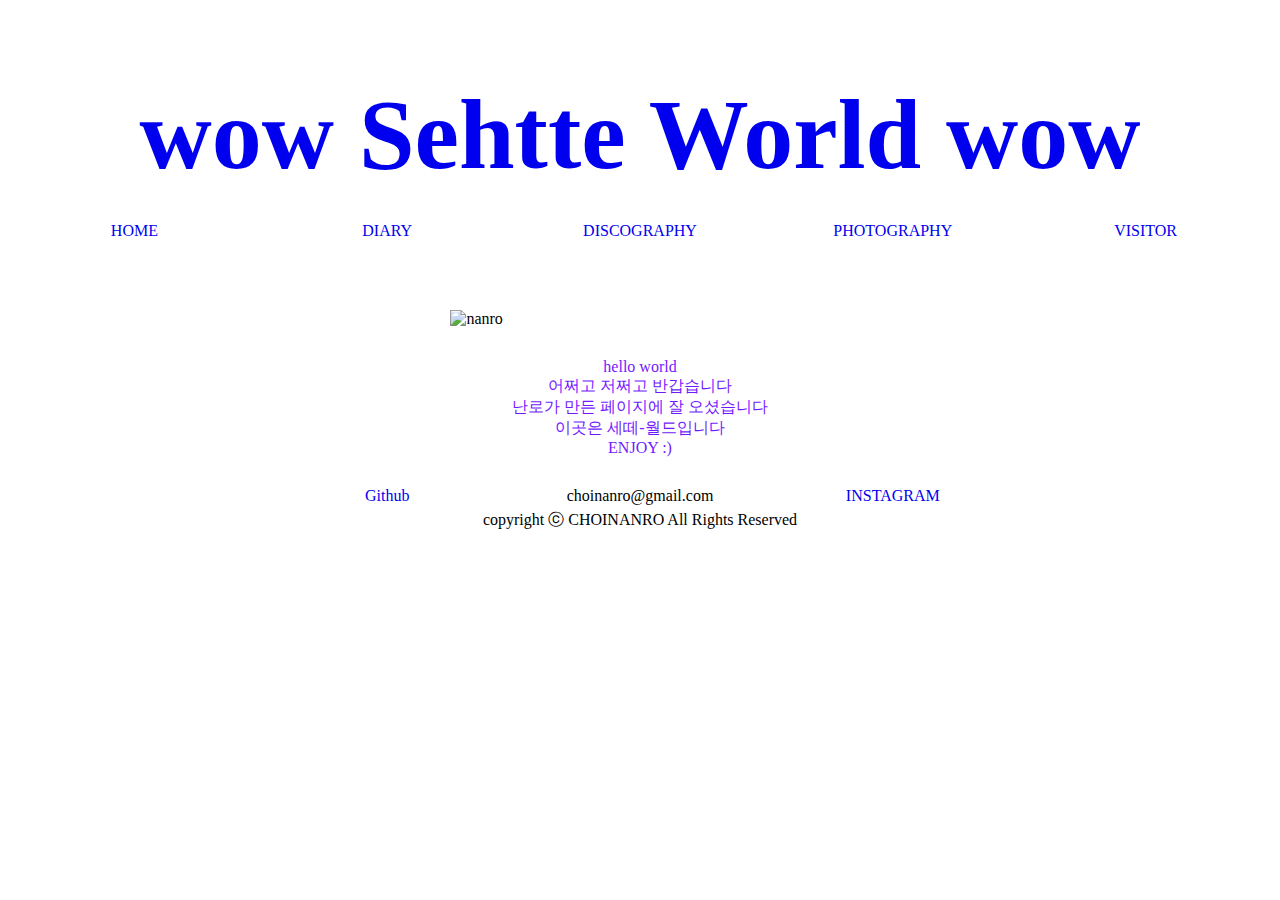
==== index.html @ d1e8c887 "nav bar 링크 삽입 후 스타일이 덮어씌워지는 문제 발생" ====
<!DOCTYPE html>
<html>
    <head>
        <title>sehtte world</title>
        <meta charset="utf-8">
        <style>
            #title {
                text-align: center;
                font-size: 100px;
                padding-top: 10px;
                margin-bottom: 30px;
                color: rgb(150, 150, 255);
            }
            #NAV-BAR {
                display: grid;
                color: rgb(0, 162, 119);
                grid-template-columns: 1fr 1fr 1fr 1fr 1fr;
                padding-bottom: 70px;
                text-align: center;
            }
            .center {
                display: block;
                margin-left: auto;
                margin-right: auto;
                width: 30%;
                }
            #say-hi {
                text-align: center;
                padding: 30px;
                color: rgb(114, 26, 255);
            }
            #contact {
                display: grid;
                grid-template-columns: 1fr 1fr 1fr 1fr 1fr;
                text-align: center;
            }
            #copyright {
                text-align: center;
                padding: 5px;
            }
            a {
                text-decoration: none;
            }
        </style>
    </head>
    <body>
        <h1 id="title"><a href="index.html"><strong>wow Sehtte World wow</strong></a></h1>
        <div id="NAV-BAR">
            <div><a href="index.html">HOME</a></div>
            <div><a href="nav2.diary.html">DIARY</a></div>
            <div><a href="nav3.disco.html">DISCOGRAPHY</a></div>
            <div><a href="nav4.photo.html">PHOTOGRAPHY</a></div>
            <div><a href="nav4.visitor.html">VISITOR</a></div>
        </div>
        <img id="hero-image" src="choinanro.jpg" width="30%" alt="nanro" class="center">
        <div id="say-hi">
            <div>hello world<br>
                어쩌고 저쩌고 반갑습니다<br>
                난로가 만든 페이지에 잘 오셨습니다<br>
                이곳은 세떼-월드입니다<br>
                ENJOY :&#41; </div>
        </div>
        <div id="contact">
            <div></div>
            <div><a href="https://github.com/choinanro">Github</a></div>
            <div>choinanro@gmail.com</div>
            <div><a href="https://www.instagram.com/sesetorok/?hl=ko">INSTAGRAM</a></div>
            <div></div>
        </div>
        <div id="copyright">
            <div>copyright ⓒ CHOINANRO All Rights Reserved</div>
        </div>
    </body>
</html>
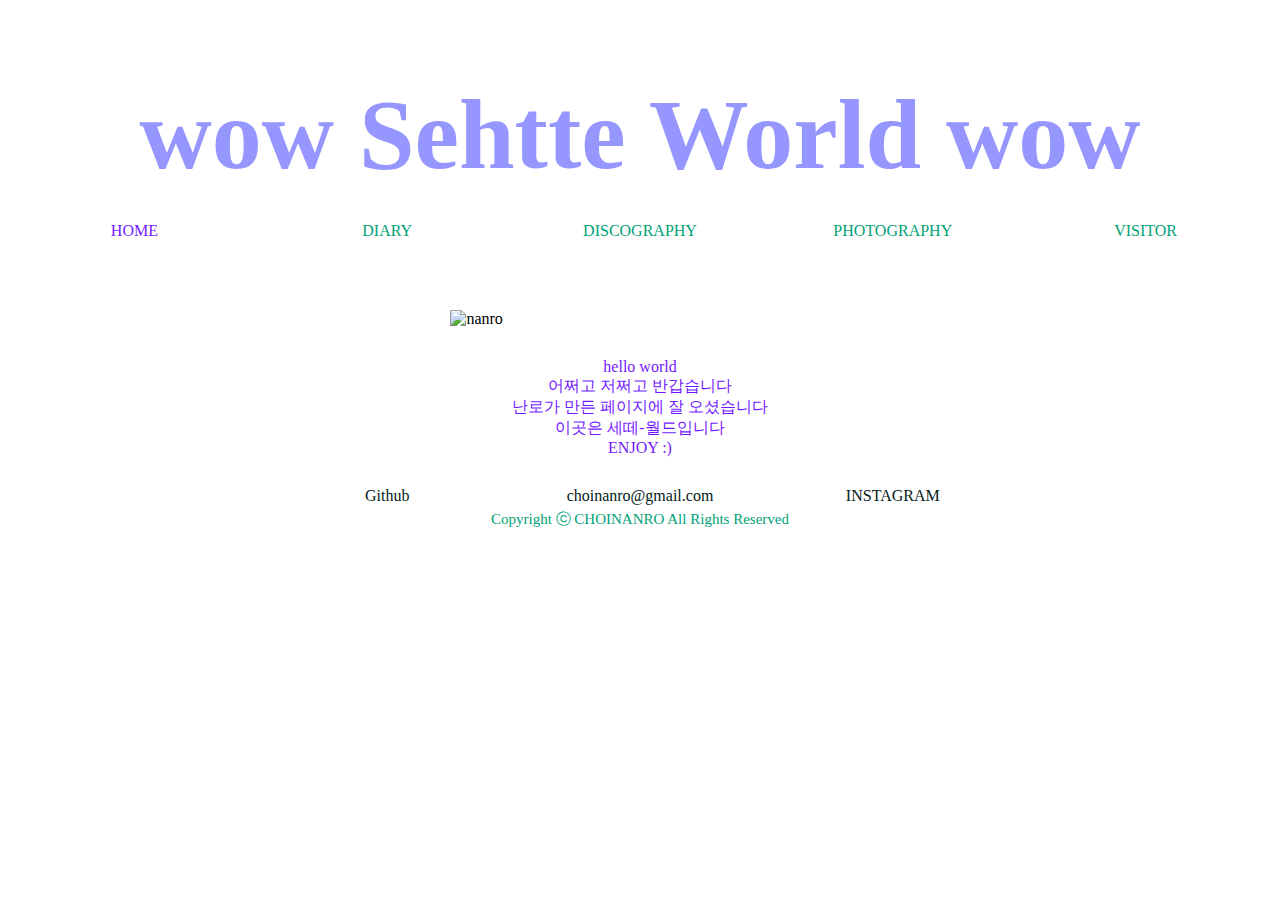
==== commit e768ccbd: "오류 삭제 / 디테일 추가 (새 탭으로 열기, 링크 타이틀)" ====
--- a/index.html
+++ b/index.html
@@ -22,7 +22,6 @@
                 display: block;
                 margin-left: auto;
                 margin-right: auto;
-                width: 30%;
                 }
             #say-hi {
                 text-align: center;
@@ -35,22 +34,34 @@
                 text-align: center;
             }
             #copyright {
+                font-size: 15px;
                 text-align: center;
                 padding: 5px;
+                color: rgb(0, 162, 119);
             }
             a {
+                text-decoration: none;
+            }
+            .active {
+                color: rgb(114, 26, 255);
+            }
+            .inactive {
+                color: rgb(0, 162, 119);
+            }
+            .contact-text {
+                color: rgb(3, 32, 23);
                 text-decoration: none;
             }
         </style>
     </head>
     <body>
-        <h1 id="title"><a href="index.html"><strong>wow Sehtte World wow</strong></a></h1>
+        <h1 id="title"><a href="index.html" id="title"><strong>wow Sehtte World wow</strong></a></h1>
         <div id="NAV-BAR">
-            <div><a href="index.html">HOME</a></div>
-            <div><a href="nav2.diary.html">DIARY</a></div>
-            <div><a href="nav3.disco.html">DISCOGRAPHY</a></div>
-            <div><a href="nav4.photo.html">PHOTOGRAPHY</a></div>
-            <div><a href="nav4.visitor.html">VISITOR</a></div>
+            <div><a href="index.html" class="saw active">HOME</a></div>
+            <div><a href="nav2.diary.html" class="saw inactive">DIARY</a></div>
+            <div><a href="nav3.disco.html" class="saw inactive">DISCOGRAPHY</a></div>
+            <div><a href="nav4.photo.html" class="saw inactive">PHOTOGRAPHY</a></div>
+            <div><a href="nav5.visitor.html" class="saw inactive">VISITOR</a></div>
         </div>
         <img id="hero-image" src="choinanro.jpg" width="30%" alt="nanro" class="center">
         <div id="say-hi">
@@ -62,13 +73,13 @@
         </div>
         <div id="contact">
             <div></div>
-            <div><a href="https://github.com/choinanro">Github</a></div>
-            <div>choinanro@gmail.com</div>
-            <div><a href="https://www.instagram.com/sesetorok/?hl=ko">INSTAGRAM</a></div>
+            <div><a href="https://github.com/choinanro" class="contact-text" target="_blank" title="you can see my coding life">Github</a></div>
+            <div class="contact-text">choinanro@gmail.com</div>
+            <div><a href="https://www.instagram.com/sesetorok/?hl=ko" class="contact-text" target="_blank" title="you can see my happy life">INSTAGRAM</a></div>
             <div></div>
         </div>
         <div id="copyright">
-            <div>copyright ⓒ CHOINANRO All Rights Reserved</div>
+            <div>Copyright ⓒ CHOINANRO All Rights Reserved</div>
         </div>
     </body>
 </html>